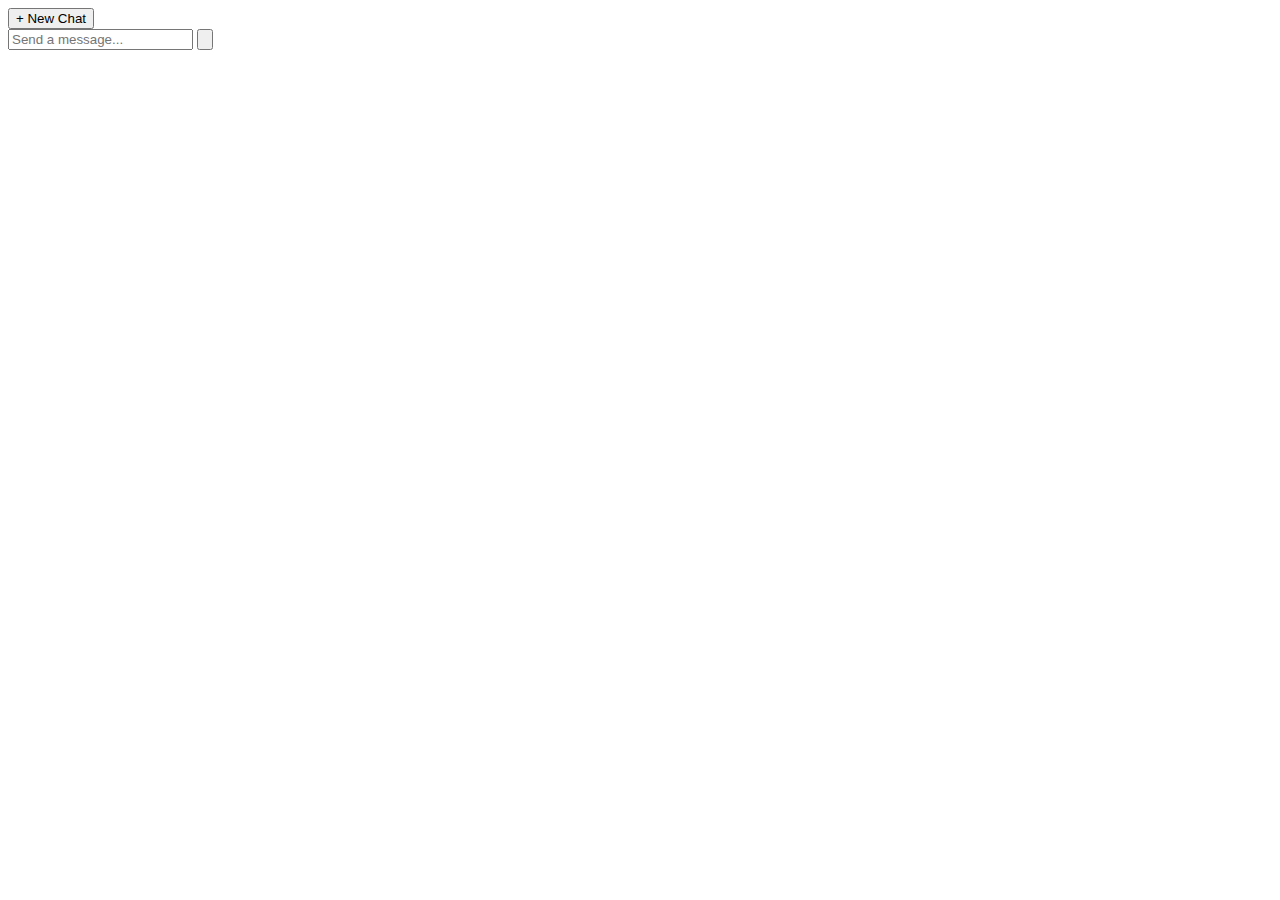
==== templates/index.html @ d8425ac5 "First Commit with Changes" ====
<!DOCTYPE html>
<html lang="en">
<head>
    <meta charset="UTF-8">
    <meta name="viewport" content="width=device-width, initial-scale=1.0">
    <title>ZERO AI</title>
    <link rel="stylesheet" href="static\css\styles.css">
</head>
<body>
    <div class="app-container">
        <div class="sidebar">
            <button class="new-chat-btn">+ New Chat</button>
            <div class="chat-list" id="chat-list"></div>
        </div>
        <div class="chat-container">
            <div id="chat-messages" class="chat-messages"></div>
            <div class="input-area">
                <input type="text" id="user-input" placeholder="Send a message...">
                <button id="send-button">
                    <svg viewBox="0 0 24 24" xmlns="http://www.w3.org/2000/svg">
                        <path d="M2.01 21L23 12 2.01 3 2 10l15 2-15 2z"/>
                    </svg>
                </button>
            </div>
        </div>
    </div>

    <script src="https://cdn.socket.io/4.0.1/socket.io.min.js"></script>
    <script src="{{ url_for('static', filename='js/script.js') }}"></script>
</body>
</html>
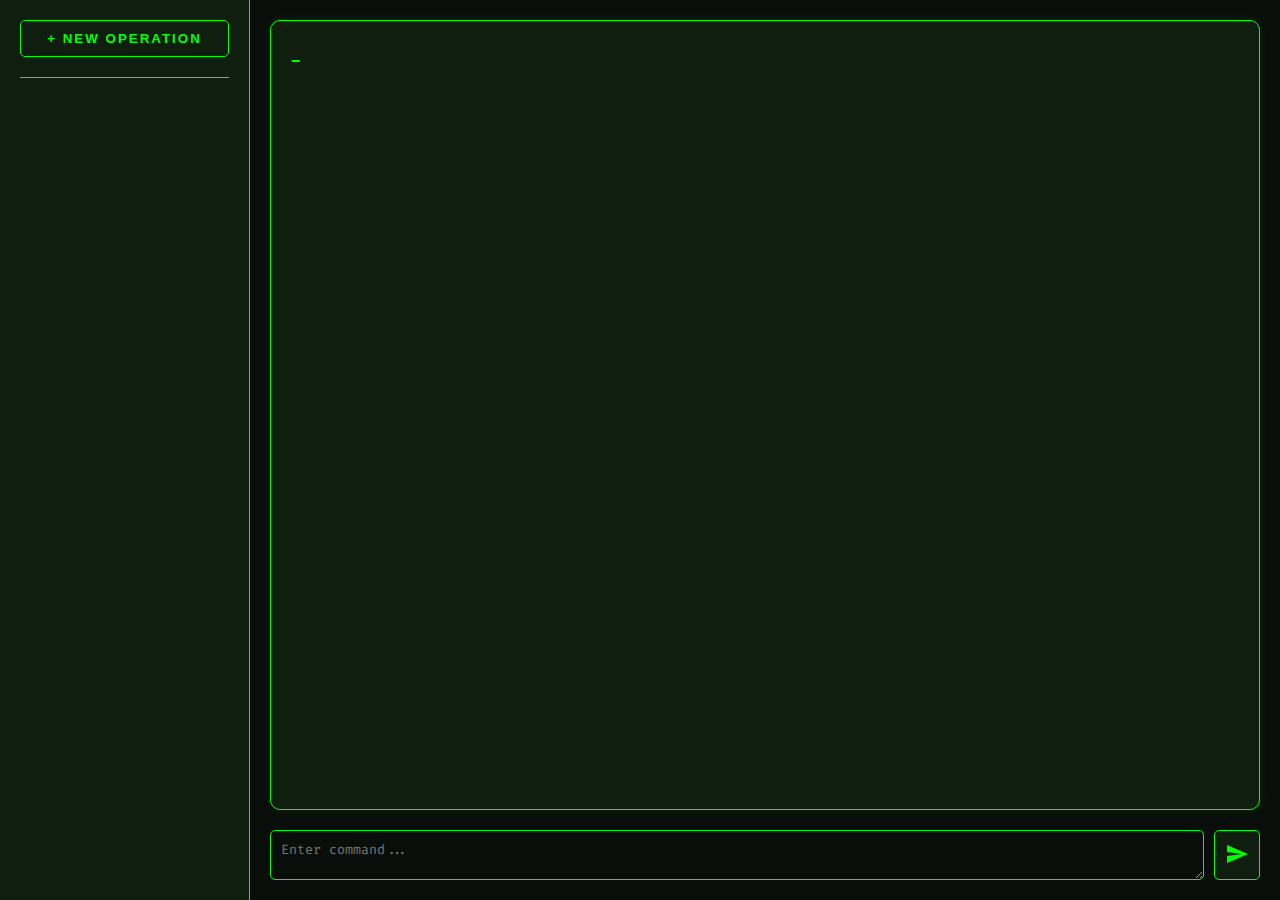
==== commit 7a330088: "Major Changes to UI" ====
--- a/templates/index.html
+++ b/templates/index.html
@@ -3,19 +3,194 @@
 <head>
     <meta charset="UTF-8">
     <meta name="viewport" content="width=device-width, initial-scale=1.0">
-    <title>ZERO AI</title>
-    <link rel="stylesheet" href="static\css\styles.css">
+    <title>ZERO AI - Hacker Interface</title>
+    <link href="https://fonts.googleapis.com/css2?family=Fira+Code:wght@400;700&family=Anonymous+Pro:wght@400;700&display=swap" rel="stylesheet">
+    <style>
+        :root {
+            --main-bg-color: #0a0e0a;
+            --secondary-bg-color: #0f1e0f;
+            --accent-color: #00ff00;
+            --text-color: #00ff00;
+            --hover-color: #007000;
+        }
+
+        * {
+            box-sizing: border-box;
+            margin: 0;
+            padding: 0;
+        }
+
+        body {
+            font-family: 'Fira Code', 'Anonymous Pro', monospace;
+            background-color: var(--main-bg-color);
+            color: var(--text-color);
+            line-height: 1.6;
+        }
+
+        .app-container {
+            display: flex;
+            height: 100vh;
+        }
+
+        .sidebar {
+            width: 250px;
+            background-color: var(--secondary-bg-color);
+            padding: 20px;
+            border-right: 1px solid var(--accent-color);
+        }
+
+        .new-chat-btn {
+            width: 100%;
+            padding: 10px;
+            background-color: var(--secondary-bg-color);
+            color: var(--accent-color);
+            border: 1px solid var(--accent-color);
+            border-radius: 5px;
+            cursor: pointer;
+            transition: all 0.3s;
+            text-transform: uppercase;
+            letter-spacing: 2px;
+            font-weight: bold;
+        }
+
+        .new-chat-btn:hover {
+            background-color: var(--hover-color);
+            box-shadow: 0 0 10px var(--accent-color);
+        }
+
+        .chat-list {
+            margin-top: 20px;
+            border-top: 1px solid var(--accent-color);
+            padding-top: 20px;
+        }
+
+        .chat-container {
+            flex-grow: 1;
+            display: flex;
+            flex-direction: column;
+            padding: 20px;
+        }
+
+        .chat-messages {
+            flex-grow: 1;
+            overflow-y: auto;
+            background-color: var(--secondary-bg-color);
+            border-radius: 10px;
+            padding: 20px;
+            margin-bottom: 20px;
+            border: 1px solid var(--accent-color);
+            box-shadow: 0 0 10px rgba(0, 255, 0, 0.1);
+        }
+
+        .input-area {
+            display: flex;
+            gap: 10px;
+        }
+
+        #user-input {
+            flex-grow: 1;
+            padding: 10px;
+            background-color: var(--main-bg-color);
+            border: 1px solid var(--accent-color);
+            border-radius: 5px;
+            resize: vertical;
+            color: var(--text-color);
+            font-family: 'Fira Code', 'Anonymous Pro', monospace;
+            min-height: 50px;
+        }
+
+        #user-input:focus {
+            outline: none;
+            box-shadow: 0 0 10px rgba(0, 255, 0, 0.5);
+        }
+
+        #send-button {
+            background-color: var(--secondary-bg-color);
+            border: 1px solid var(--accent-color);
+            border-radius: 5px;
+            padding: 10px;
+            cursor: pointer;
+            transition: all 0.3s;
+        }
+
+        #send-button:hover {
+            background-color: var(--hover-color);
+            box-shadow: 0 0 10px rgba(0, 255, 0, 0.5);
+        }
+
+        #send-button svg {
+            width: 24px;
+            height: 24px;
+            fill: var(--accent-color);
+        }
+
+        @keyframes blink {
+            0% { opacity: 0; }
+            50% { opacity: 1; }
+            100% { opacity: 0; }
+        }
+
+        .chat-messages::after {
+            content: "_";
+            display: inline-block;
+            animation: blink 1s infinite;
+            font-weight: bold;
+            color: var(--accent-color);
+        }
+
+        .message {
+            margin-bottom: 15px;
+            word-wrap: break-word;
+        }
+
+        .message-content {
+            padding: 10px;
+            background-color: rgba(0, 255, 0, 0.1);
+            border-radius: 5px;
+            border: 1px solid var(--accent-color);
+        }
+
+        .user-message .message-content {
+            border-left: 3px solid var(--accent-color);
+        }
+
+        .ai-message .message-content {
+            border-right: 3px solid var(--accent-color);
+        }
+
+        .message-prefix {
+            font-weight: bold;
+            color: var(--accent-color);
+        }
+
+        ::-webkit-scrollbar {
+            width: 10px;
+        }
+
+        ::-webkit-scrollbar-track {
+            background: var(--main-bg-color);
+        }
+
+        ::-webkit-scrollbar-thumb {
+            background: var(--accent-color);
+            border-radius: 5px;
+        }
+
+        ::-webkit-scrollbar-thumb:hover {
+            background: var(--hover-color);
+        }
+    </style>
 </head>
 <body>
     <div class="app-container">
         <div class="sidebar">
-            <button class="new-chat-btn">+ New Chat</button>
+            <button class="new-chat-btn">+ New Operation</button>
             <div class="chat-list" id="chat-list"></div>
         </div>
         <div class="chat-container">
             <div id="chat-messages" class="chat-messages"></div>
             <div class="input-area">
-                <input type="text" id="user-input" placeholder="Send a message...">
+                <textarea id="user-input" placeholder="Enter command..." rows="1"></textarea>
                 <button id="send-button">
                     <svg viewBox="0 0 24 24" xmlns="http://www.w3.org/2000/svg">
                         <path d="M2.01 21L23 12 2.01 3 2 10l15 2-15 2z"/>
@@ -24,8 +199,8 @@
             </div>
         </div>
     </div>
-
+    
     <script src="https://cdn.socket.io/4.0.1/socket.io.min.js"></script>
     <script src="{{ url_for('static', filename='js/script.js') }}"></script>
 </body>
-</html>
+</html>